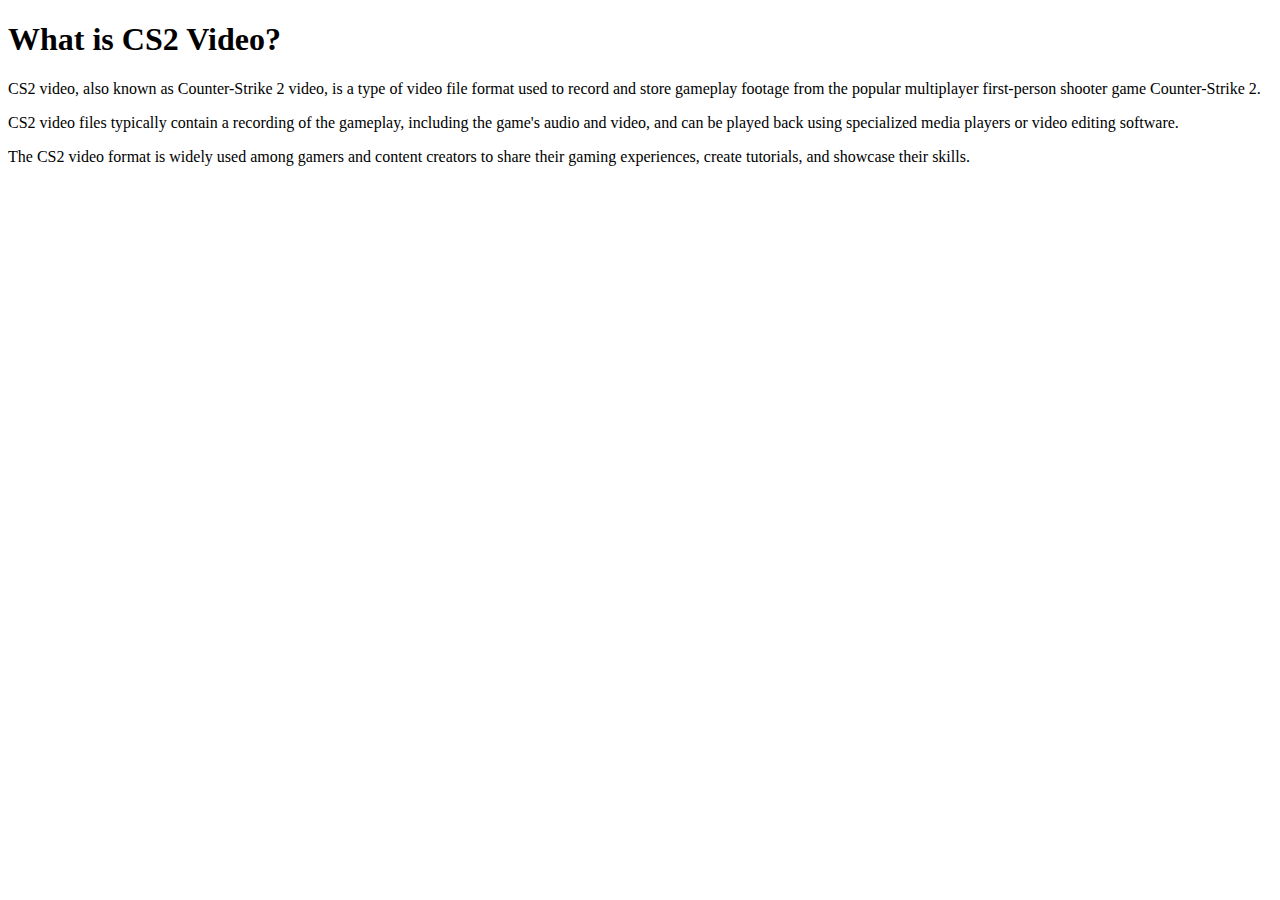
==== index.html @ 167fac97 "Переименовал главную страницу" ====
<!DOCTYPE html>
<html lang="ru">
<head>
    <meta charset="UTF-8">
    <meta name="viewport" content="width=device-width, initial-scale=1.0">
    <title>What is CS2 Video?</title>
</head>
<body>
    <h1>What is CS2 Video?</h1>
    <p>CS2 video, also known as Counter-Strike 2 video, is a type of video file format used to record and store gameplay footage from the popular multiplayer first-person shooter game Counter-Strike 2.</p>
    <p>CS2 video files typically contain a recording of the gameplay, including the game's audio and video, and can be played back using specialized media players or video editing software.</p>
    <p>The CS2 video format is widely used among gamers and content creators to share their gaming experiences, create tutorials, and showcase their skills.</p>
</body>
</html>
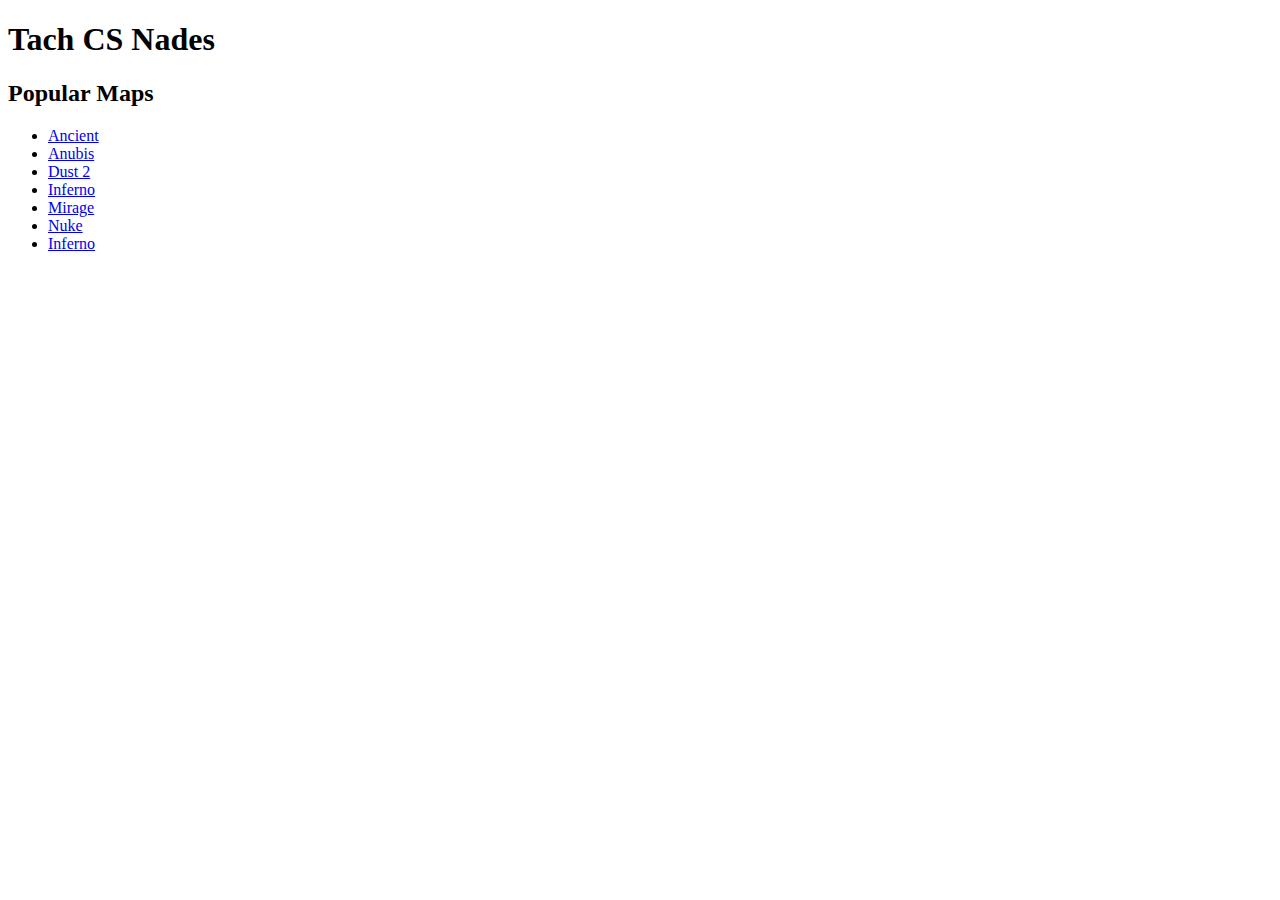
==== commit e5dfd574: "Добавил карты" ====
--- a/index.html
+++ b/index.html
@@ -3,12 +3,19 @@
 <head>
     <meta charset="UTF-8">
     <meta name="viewport" content="width=device-width, initial-scale=1.0">
-    <title>What is CS2 Video?</title>
+    <title>Tach CS Nades</title>
 </head>
 <body>
-    <h1>What is CS2 Video?</h1>
-    <p>CS2 video, also known as Counter-Strike 2 video, is a type of video file format used to record and store gameplay footage from the popular multiplayer first-person shooter game Counter-Strike 2.</p>
-    <p>CS2 video files typically contain a recording of the gameplay, including the game's audio and video, and can be played back using specialized media players or video editing software.</p>
-    <p>The CS2 video format is widely used among gamers and content creators to share their gaming experiences, create tutorials, and showcase their skills.</p>
+    <h1>Tach CS Nades</h1>
+    <h2>Popular Maps</h2>
+    <ul>
+        <li><a href="./maps/ancient.html">Ancient</a></li>
+        <li><a href="./maps/anubis.html">Anubis</a></li>
+        <li><a href="./maps/dust2.html">Dust 2</a></li>
+        <li><a href="./maps/inferno.html">Inferno</a></li>
+        <li><a href="./maps/mirage.html">Mirage</a></li>
+        <li><a href="./maps/nuke.html">Nuke</a></li>
+        <li><a href="./maps/vertigo.html">Inferno</a></li>
+    </ul>
 </body>
 </html>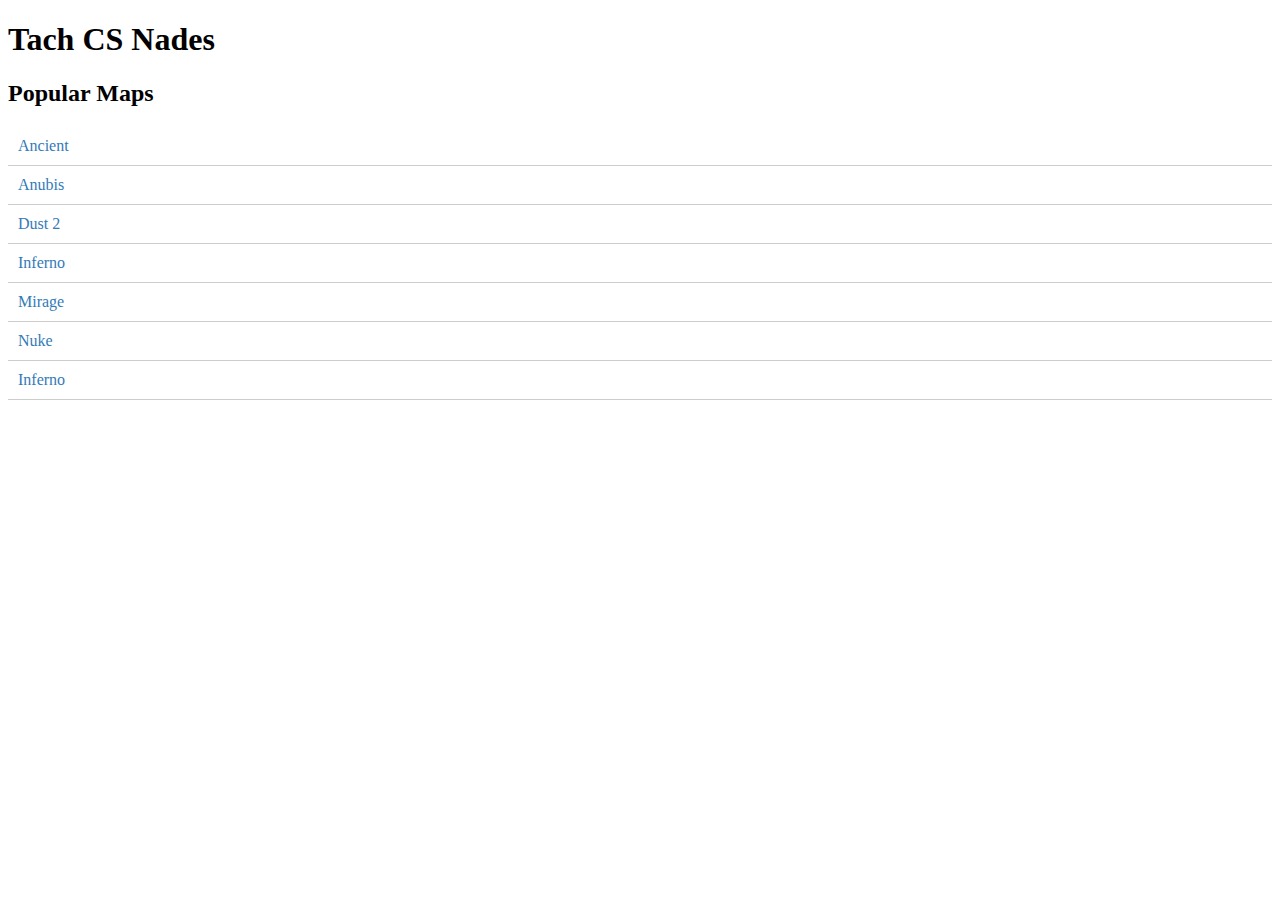
==== commit 6d240133: "Добавил стилей для проекта" ====
--- a/index.html
+++ b/index.html
@@ -3,6 +3,7 @@
 <head>
     <meta charset="UTF-8">
     <meta name="viewport" content="width=device-width, initial-scale=1.0">
+    <link rel="stylesheet" href="styles.css">
     <title>Tach CS Nades</title>
 </head>
 <body>
--- a/styles.css
+++ b/styles.css
@@ -0,0 +1,24 @@
+/* Add some basic styling to the list */
+ul {
+    list-style: none;
+    padding: 0;
+    margin: 0;
+}
+
+li {
+    padding: 10px;
+    border-bottom: 1px solid #ccc;
+}
+
+li:hover {
+    background-color: #f0f0f0;
+}
+
+a {
+    text-decoration: none;
+    color: #337ab7;
+}
+
+a:hover {
+    color: #23527c;
+}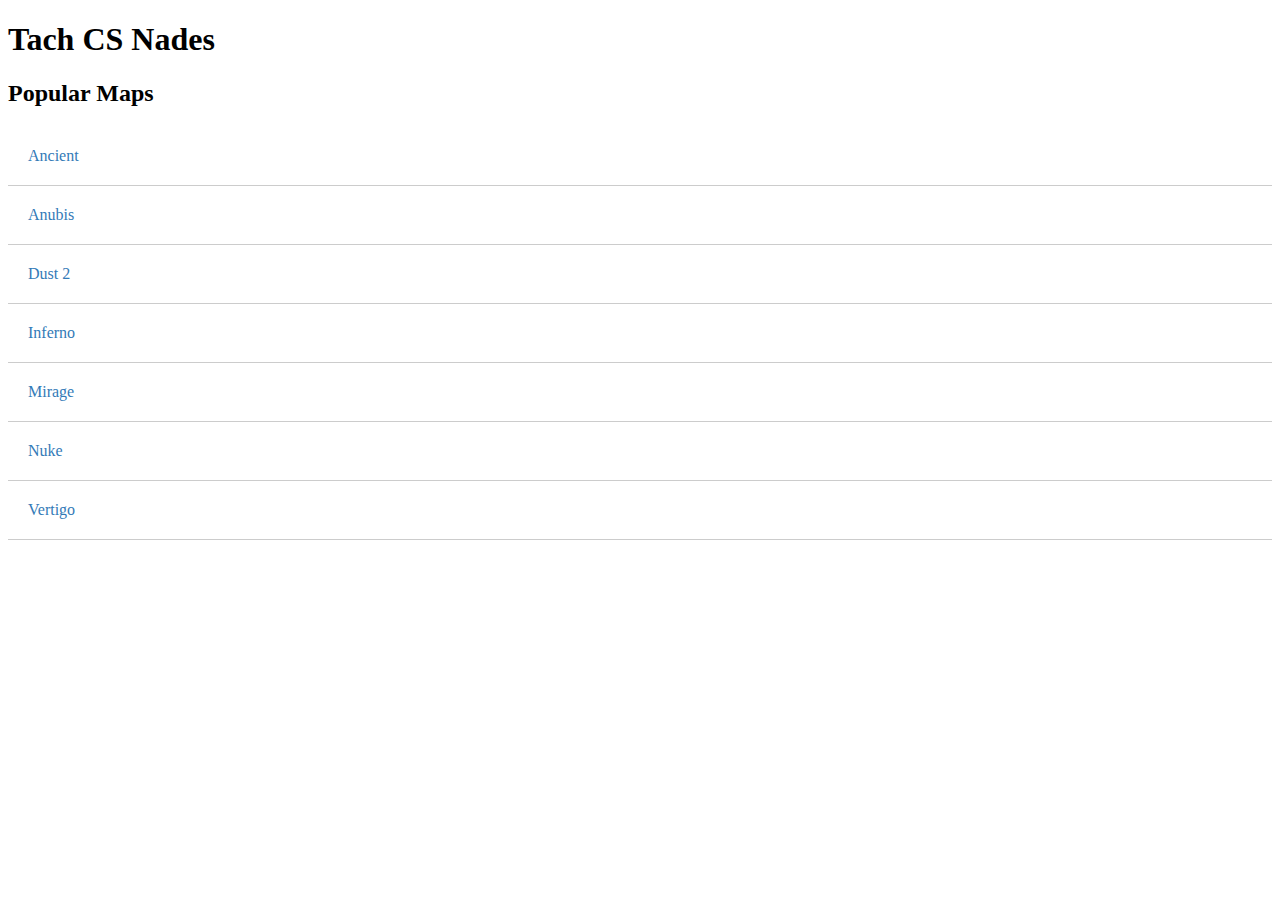
==== commit 018ebed7: "Исправил ошибку с названием карты" ====
--- a/index.html
+++ b/index.html
@@ -16,7 +16,7 @@
         <li><a href="./maps/inferno.html">Inferno</a></li>
         <li><a href="./maps/mirage.html">Mirage</a></li>
         <li><a href="./maps/nuke.html">Nuke</a></li>
-        <li><a href="./maps/vertigo.html">Inferno</a></li>
+        <li><a href="./maps/vertigo.html">Vertigo</a></li>
     </ul>
 </body>
 </html>--- a/styles.css
+++ b/styles.css
@@ -14,6 +14,13 @@
     background-color: #f0f0f0;
 }
 
+li a {
+    display: block;
+    width: 100%;
+    text-align: left;
+    padding: 10px;
+}
+
 a {
     text-decoration: none;
     color: #337ab7;
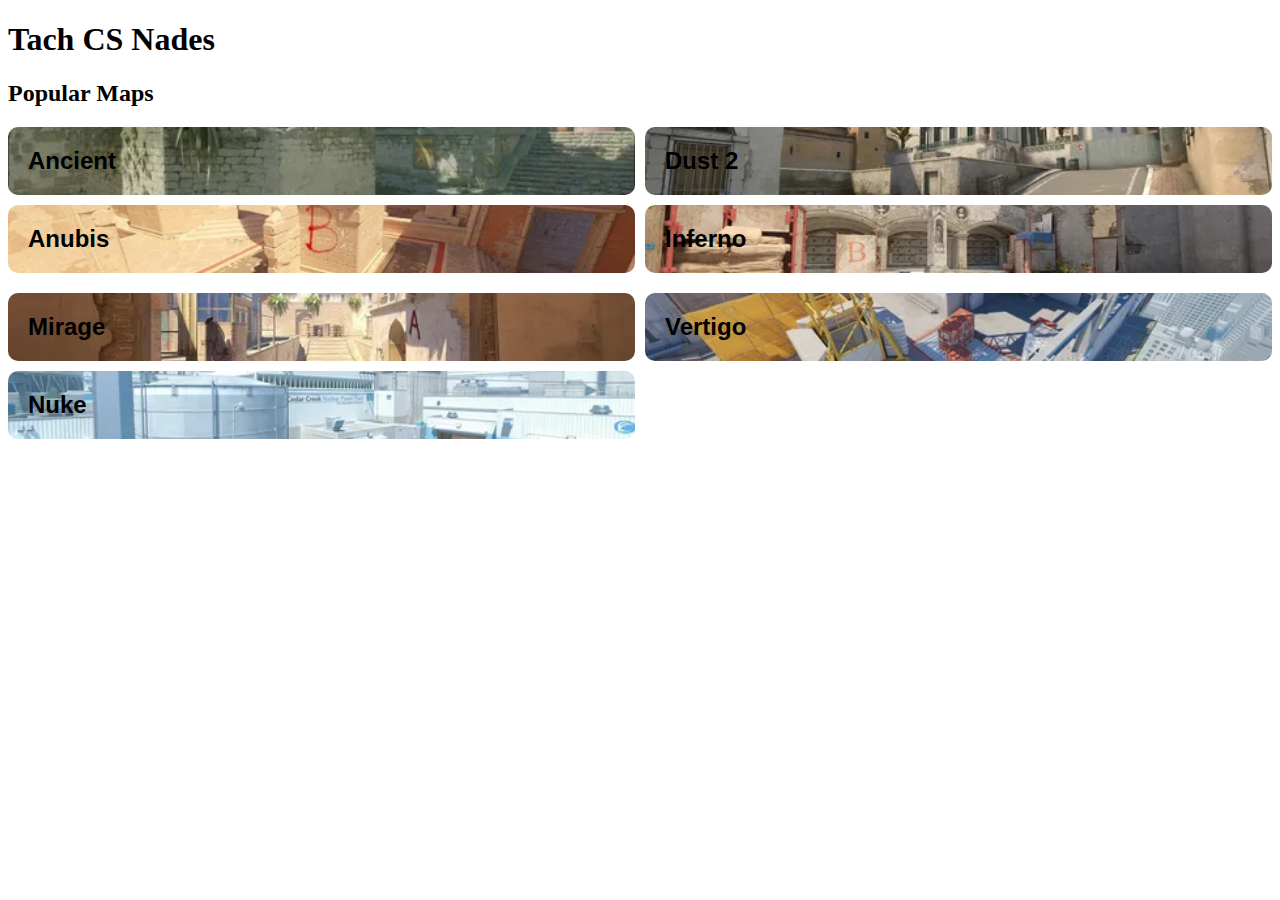
==== commit 5f2525cd: "Восстановил index.html" ====
--- a/index.html
+++ b/index.html
@@ -1,22 +1,33 @@
 <!DOCTYPE html>
 <html lang="ru">
+
 <head>
     <meta charset="UTF-8">
     <meta name="viewport" content="width=device-width, initial-scale=1.0">
     <link rel="stylesheet" href="styles.css">
     <title>Tach CS Nades</title>
 </head>
+
 <body>
     <h1>Tach CS Nades</h1>
     <h2>Popular Maps</h2>
-    <ul>
-        <li><a href="./maps/ancient.html">Ancient</a></li>
-        <li><a href="./maps/anubis.html">Anubis</a></li>
-        <li><a href="./maps/dust2.html">Dust 2</a></li>
-        <li><a href="./maps/inferno.html">Inferno</a></li>
-        <li><a href="./maps/mirage.html">Mirage</a></li>
-        <li><a href="./maps/nuke.html">Nuke</a></li>
-        <li><a href="./maps/vertigo.html">Vertigo</a></li>
-    </ul>
+    <div class="grid-container">
+        <ul>
+          <li><a href="./maps/ancient.html" style="background-image: url('./images/main_ancient.webp');">Ancient</a></li>
+          <li><a href="./maps/anubis.html" style="background-image: url('./images/main_anubis.webp');">Anubis</a></li>
+        </ul>
+        <ul>
+          <li><a href="./maps/dust2.html" style="background-image: url('./images/main_dust2.webp');">Dust 2</a></li>
+          <li><a href="./maps/inferno.html" style="background-image: url('./images/main_inferno.webp');">Inferno</a></li>
+        </ul>
+        <ul>
+          <li><a href="./maps/mirage.html" style="background-image: url('./images/main_mirage.webp');">Mirage</a></li>
+          <li><a href="./maps/nuke.html" style="background-image: url('./images/main_nuke.webp');">Nuke</a></li>
+        </ul>
+        <ul>
+          <li><a href="./maps/vertigo.html" style="background-image: url('./images/main_vertigo.webp');">Vertigo</a></li>
+        </ul>
+      </div>
 </body>
+
 </html>--- a/styles.css
+++ b/styles.css
@@ -1,31 +1,33 @@
 /* Add some basic styling to the list */
-ul {
-    list-style: none;
-    padding: 0;
-    margin: 0;
+body{
+    font-family:Georgia, 'Times New Roman', Times, serif;
 }
 
-li {
-    padding: 10px;
-    border-bottom: 1px solid #ccc;
-}
-
-li:hover {
-    background-color: #f0f0f0;
-}
-
-li a {
+.grid-container {
+    display: grid;
+    grid-template-columns: repeat(2, 1fr);
+    gap: 10px;
+  }
+  
+  ul {
+    list-style: none;
+    margin: 0;
+    padding: 0;
+  }
+  
+  li {
+    margin-bottom: 10px;
+  }
+  
+  a {
     display: block;
-    width: 100%;
-    text-align: left;
-    padding: 10px;
-}
-
-a {
+    padding: 20px;
+    border-radius: 10px;
     text-decoration: none;
-    color: #337ab7;
-}
-
-a:hover {
-    color: #23527c;
-}+    color: #000;
+    font-size: 24px;
+    font-weight: bold;
+    font-family: Arial, sans-serif;
+    background-size: cover;
+    background-position: center;
+  }